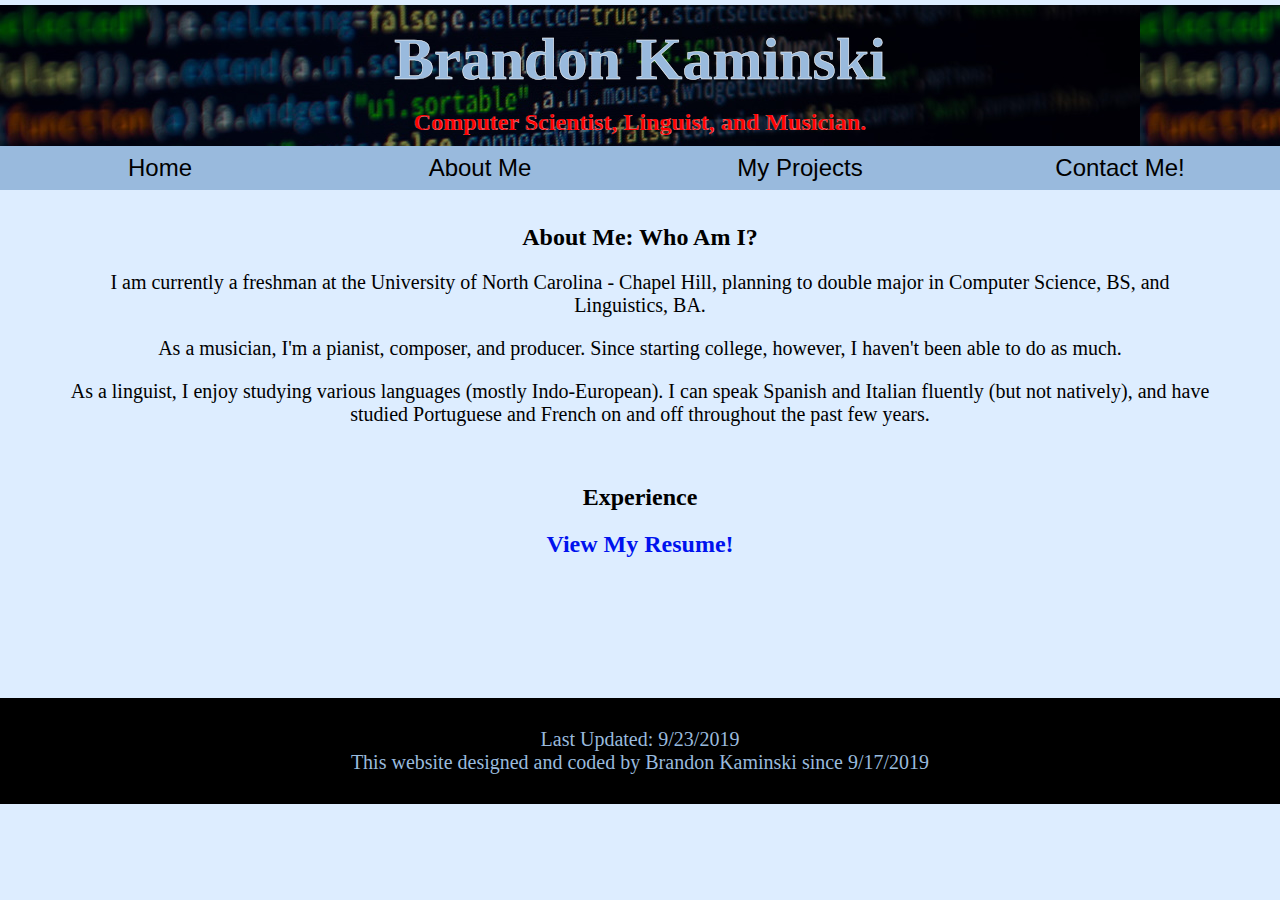
==== about.html @ c37e8c13 "updated files with icon" ====
<html>
  <head>
    <title>Brandon Kaminski - About</title>
    <!-- CSS HERE -->
    <link rel="stylesheet" type="text/css" href="bkstylesheet.css">
	<link rel="icon" type="image/jpg" sizes="32x32" href="images/favicon.jpg">
  </head>
  <body>

    <div class = "header">
    <h1 id = "myname">Brandon Kaminski</h1>
    <h4 id = "subtext">Computer Scientist, Linguist, and Musician.</h4>
    <ul id = "navbar">
      <li class = "navlist"><a class = "nav" href = "index.html">Home</a></li>
      <li class = "navlist"><a class = "nav" href = "about.html">About Me</a></li>
      <li class = "navlist"><a class = "nav" href = "projects.html">My Projects</a></li>
      <li class = "navlist"><a class = "nav" href = "contact.html">Contact Me!</a></li>
    </ul>
    </div>
    <br/>
    <div class = "main">
      <h2>About Me: Who Am I?</h2>
      <p>I am currently a freshman at the University of North Carolina - Chapel Hill,
         planning to double major in Computer Science, BS, and Linguistics, BA.</p>
      <p>As a musician, I'm a pianist, composer, and producer. Since starting college,
      however, I haven't been able to do as much.</p>
      <p>As a linguist, I enjoy studying various languages (mostly Indo-European).
      I can speak Spanish and Italian fluently (but not natively), and have studied Portuguese and French
      on and off throughout the past few years.</p>
    </br>
      <h2>Experience</h2>
      <!-- discuss my csc stuff here -->
      <h2><a href = "files/RESUME - UNC.docx">View My Resume!</a></h2>
      <p></p>
    </div>

    <div class = "footer">
    <p id = "lastupdate">Last Updated: 9/23/2019 <br/>
      This website designed and coded by Brandon Kaminski since 9/17/2019</p>
    </div>

  </body>
</html>
---- bkstylesheet.css ----
ul {
  list-style-type: none;
  margin: 0;
  padding: 0;
  width: 100%;
  text-align:center;
/*  background-color: #0066ff;*/
}

li.navlist {
  display: inline;
/*  background-color: #0066ff;*/
  float: left;
  color: #FF0000;
  font-family: "Arial";
  width: 25%;
  text-align: center;
}

li.inl {
  display: inline-block;
  float: center;
  padding: 15px;
}

img.pl {
  height: 150px;
  margin-top: 20px;
  float:center;
}

#mainhome
{
  background-image: url("worldmaptest.jpg");
  background-size: 100%;
  padding-bottom: 50px;
  margin-bottom: 0px;
}

div.main {
  margin-top: 20px;
  padding-top: 20px;
  padding-bottom: 60px;
  margin-bottom: 60px;
}

#githubref
{
  font-family: garamond;
  font-weight: bold;
  font-size:24px;
  text-align: center;
  margin: auto;
  }

body
{
  background-color: #0077ff22;
  margin: 0;
}


#welcome
{
  font-size: 48px;
  font-family: "tw cen mt";
}
#findme
{
  text-align: center;
  margin: auto;
}

a.nav {
display: block;
padding: 8px;
background-color: #99badd;
font-family: Arial;
font-size:24px;
text-decoration: none;
color: #000000;
}

a.nav:hover {
  background-color: #0044ff;
  color: #99badd;
}

a {
  font-family: "Garamond";
  text-decoration: none;
  color: #0012ee;
}

a:hover {
  color: red;
}

p {
  font-family: "Garamond";
  font-size: 20px;
  text-align: center;
  width: 90%;
  margin-left: auto;
  margin-right: auto;
}


p.p50
{
  width: 50%;
  margin-left: auto;
  margin-right: auto;
}

h1, h4 {
  font-family: "Comic Sans MS";
  text-align: center;

}

h2 {
  font-size: 24px;
  font-family: "Century Gothic";
  text-align: center;
}

#myname {
  font-size: 60px;
  padding-top: 20px;
  margin: 5px;
  padding-bottom: 0px;
  color: #99badd;
  -webkit-text-stroke: 0.5px white;
}

#subtext {
  font-size: 24px;
  color: red;
  margin: 0px;
  padding: 10px;
  font-family: "Trebuchet MS";
  -webkit-text-stroke: 0.2px white;
}

#start
{
  font-size: 36px;
  -webkit-text-stroke: 0.3px #99badd;
  font-style: bold;
}

div.header {
  background-image: url("testheaderbg.jpg");
}

div.footer
{
  background-color: black;
  color: #99badd;
  margin-top:: 0;
  padding-top: 10;
  padding-bottom: 10;
}
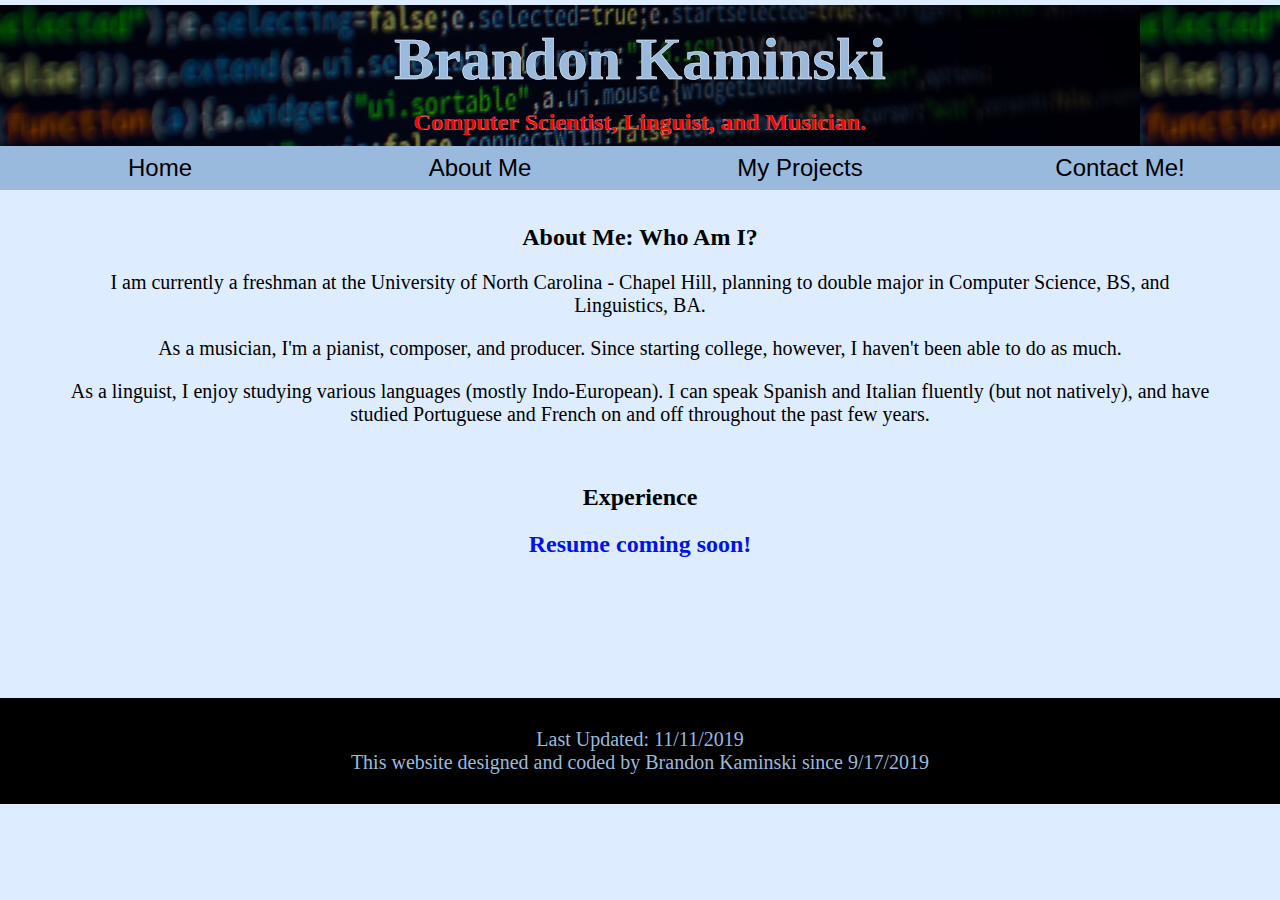
==== commit 5884e3dc: "Add files via upload" ====
--- a/about.html
+++ b/about.html
@@ -30,12 +30,12 @@
     </br>
       <h2>Experience</h2>
       <!-- discuss my csc stuff here -->
-      <h2><a href = "files/RESUME - UNC.docx">View My Resume!</a></h2>
+      <h2><a href = "files/RESUME - UNC.docx" target = "_blank">Resume coming soon!</a></h2>
       <p></p>
     </div>
 
     <div class = "footer">
-    <p id = "lastupdate">Last Updated: 9/23/2019 <br/>
+    <p id = "lastupdate">Last Updated: 11/11/2019 <br/>
       This website designed and coded by Brandon Kaminski since 9/17/2019</p>
     </div>
 
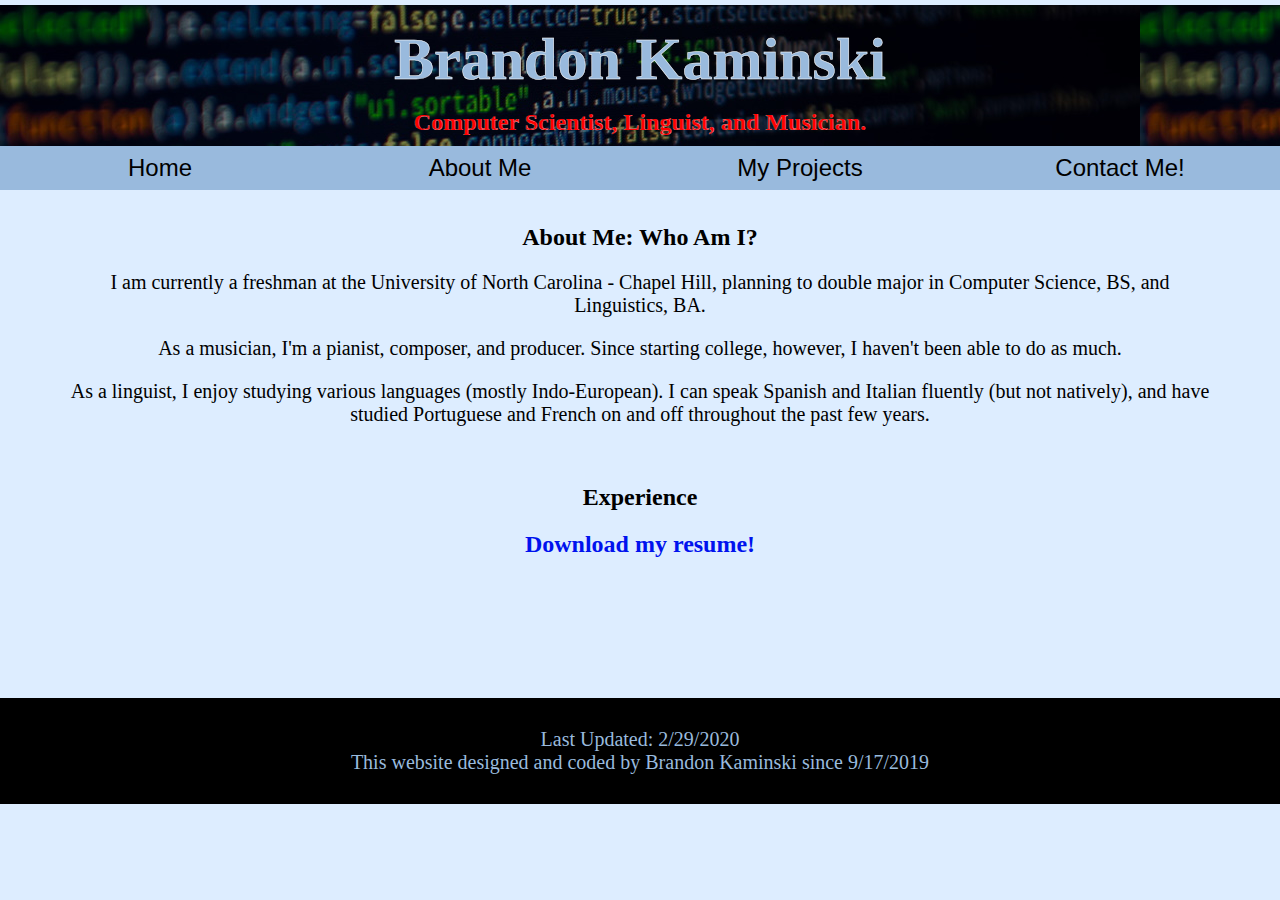
==== commit 68db5171: "about fixed" ====
--- a/about.html
+++ b/about.html
@@ -29,13 +29,12 @@
       on and off throughout the past few years.</p>
     </br>
       <h2>Experience</h2>
-      <!-- discuss my csc stuff here -->
-      <h2><a href = "files/RESUME - UNC.docx" target = "_blank">Resume coming soon!</a></h2>
+      <h2><a href = "files/Resume-BrandonKaminski.docx" target = "_blank">Download my resume!</a></h2>
       <p></p>
     </div>
 
     <div class = "footer">
-    <p id = "lastupdate">Last Updated: 11/11/2019 <br/>
+    <p id = "lastupdate">Last Updated: 2/29/2020<br/>
       This website designed and coded by Brandon Kaminski since 9/17/2019</p>
     </div>
 
--- a/bkstylesheet.css
+++ b/bkstylesheet.css
@@ -115,7 +115,7 @@
 }
 
 h1, h4 {
-  font-family: "Comic Sans MS";
+  font-family: "Franklin Gothic Medium";
   text-align: center;
 
 }
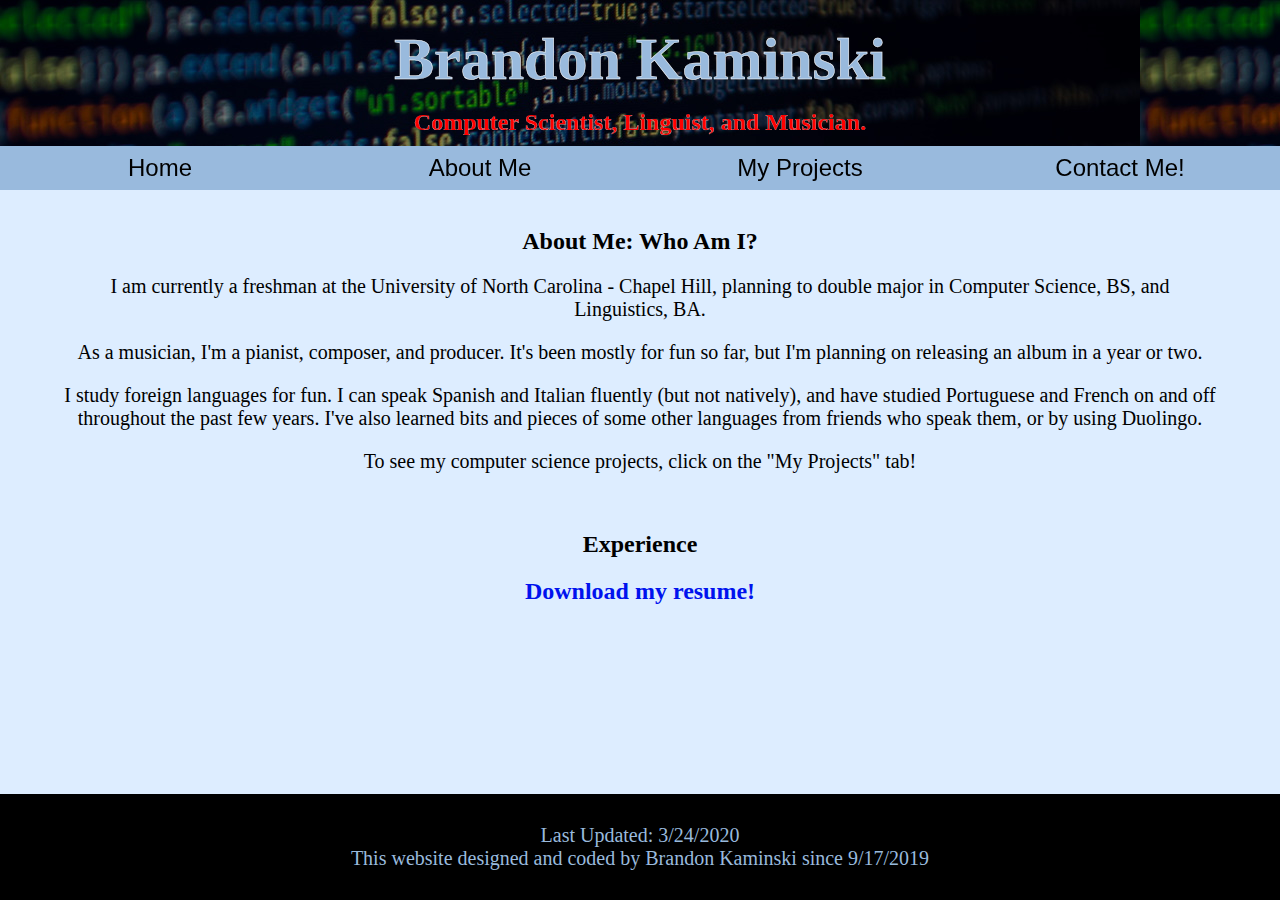
==== commit 9b33eb38: "made site better and fixed panels" ====
--- a/about.html
+++ b/about.html
@@ -1,7 +1,6 @@
 <html>
   <head>
     <title>Brandon Kaminski - About</title>
-    <!-- CSS HERE -->
     <link rel="stylesheet" type="text/css" href="bkstylesheet.css">
 	<link rel="icon" type="image/jpg" sizes="32x32" href="images/favicon.jpg">
   </head>
@@ -22,11 +21,12 @@
       <h2>About Me: Who Am I?</h2>
       <p>I am currently a freshman at the University of North Carolina - Chapel Hill,
          planning to double major in Computer Science, BS, and Linguistics, BA.</p>
-      <p>As a musician, I'm a pianist, composer, and producer. Since starting college,
-      however, I haven't been able to do as much.</p>
-      <p>As a linguist, I enjoy studying various languages (mostly Indo-European).
-      I can speak Spanish and Italian fluently (but not natively), and have studied Portuguese and French
-      on and off throughout the past few years.</p>
+      <p>As a musician, I'm a pianist, composer, and producer. It's been mostly for fun so far,
+      but I'm planning on releasing an album in a year or two. </p>
+      <p>I study foreign languages for fun. I can speak Spanish and Italian fluently (but not natively), and have studied
+          Portuguese and French on and off throughout the past few years. I've also learned bits and pieces of some
+      other languages from friends who speak them, or by using Duolingo.</p>
+         <p>To see my computer science projects, click on the "My Projects" tab!</p>
     </br>
       <h2>Experience</h2>
       <h2><a href = "files/Resume-BrandonKaminski.docx" target = "_blank">Download my resume!</a></h2>
@@ -34,7 +34,7 @@
     </div>
 
     <div class = "footer">
-    <p id = "lastupdate">Last Updated: 2/29/2020<br/>
+    <p id = "lastupdate">Last Updated: 3/24/2020<br/>
       This website designed and coded by Brandon Kaminski since 9/17/2019</p>
     </div>
 
--- a/bkstylesheet.css
+++ b/bkstylesheet.css
@@ -25,7 +25,7 @@
 }
 
 img.pl {
-  height: 150px;
+  height: 120;
   margin-top: 20px;
   float:center;
 }
@@ -33,9 +33,16 @@
 #mainhome
 {
   background-image: url("worldmaptest.jpg");
-  background-size: 100%;
-  padding-bottom: 50px;
-  margin-bottom: 0px;
+    min-height: 100%;
+    min-width: 1024px;
+    /* Set up proportionate scaling */
+    width: 100%;
+    height: auto;
+
+    /* Set up positioning */
+    position: fixed;
+    top: 20;
+    left: 0;
 }
 
 div.main {
@@ -43,6 +50,7 @@
   padding-top: 20px;
   padding-bottom: 60px;
   margin-bottom: 60px;
+  margin-top: 170px;
 }
 
 #githubref
@@ -152,11 +160,18 @@
 }
 
 div.header {
+  overflow: hidden;
+  top: 0px;
   background-image: url("testheaderbg.jpg");
+  position: fixed;
+  width: 100%;
 }
 
 div.footer
 {
+  bottom: 0px;
+  width: 100%;
+  position: fixed;
   background-color: black;
   color: #99badd;
   margin-top:: 0;
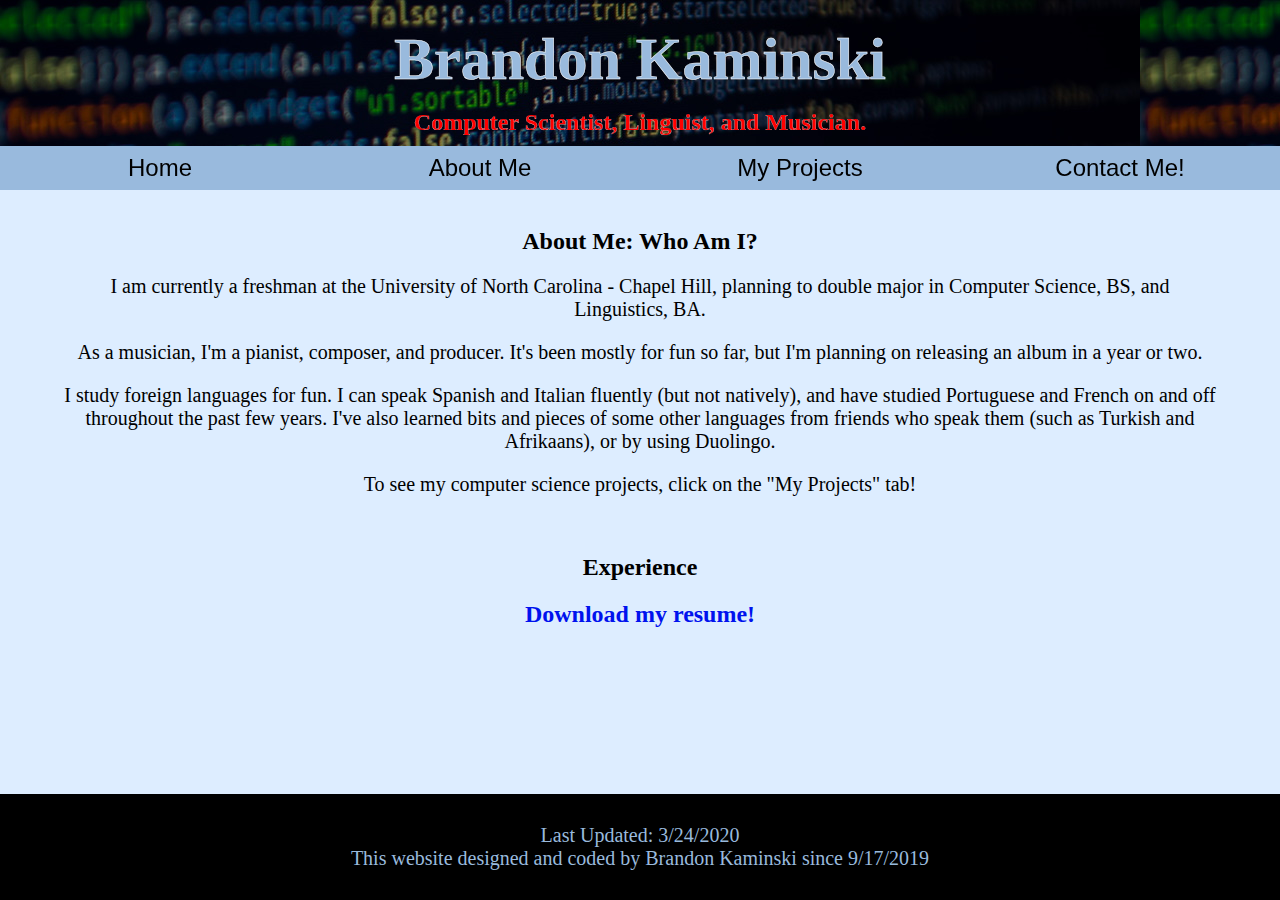
==== commit ed97cea7: "fixed proj link" ====
--- a/about.html
+++ b/about.html
@@ -25,7 +25,7 @@
       but I'm planning on releasing an album in a year or two. </p>
       <p>I study foreign languages for fun. I can speak Spanish and Italian fluently (but not natively), and have studied
           Portuguese and French on and off throughout the past few years. I've also learned bits and pieces of some
-      other languages from friends who speak them, or by using Duolingo.</p>
+      other languages from friends who speak them (such as Turkish and Afrikaans), or by using Duolingo.</p>
          <p>To see my computer science projects, click on the "My Projects" tab!</p>
     </br>
       <h2>Experience</h2>
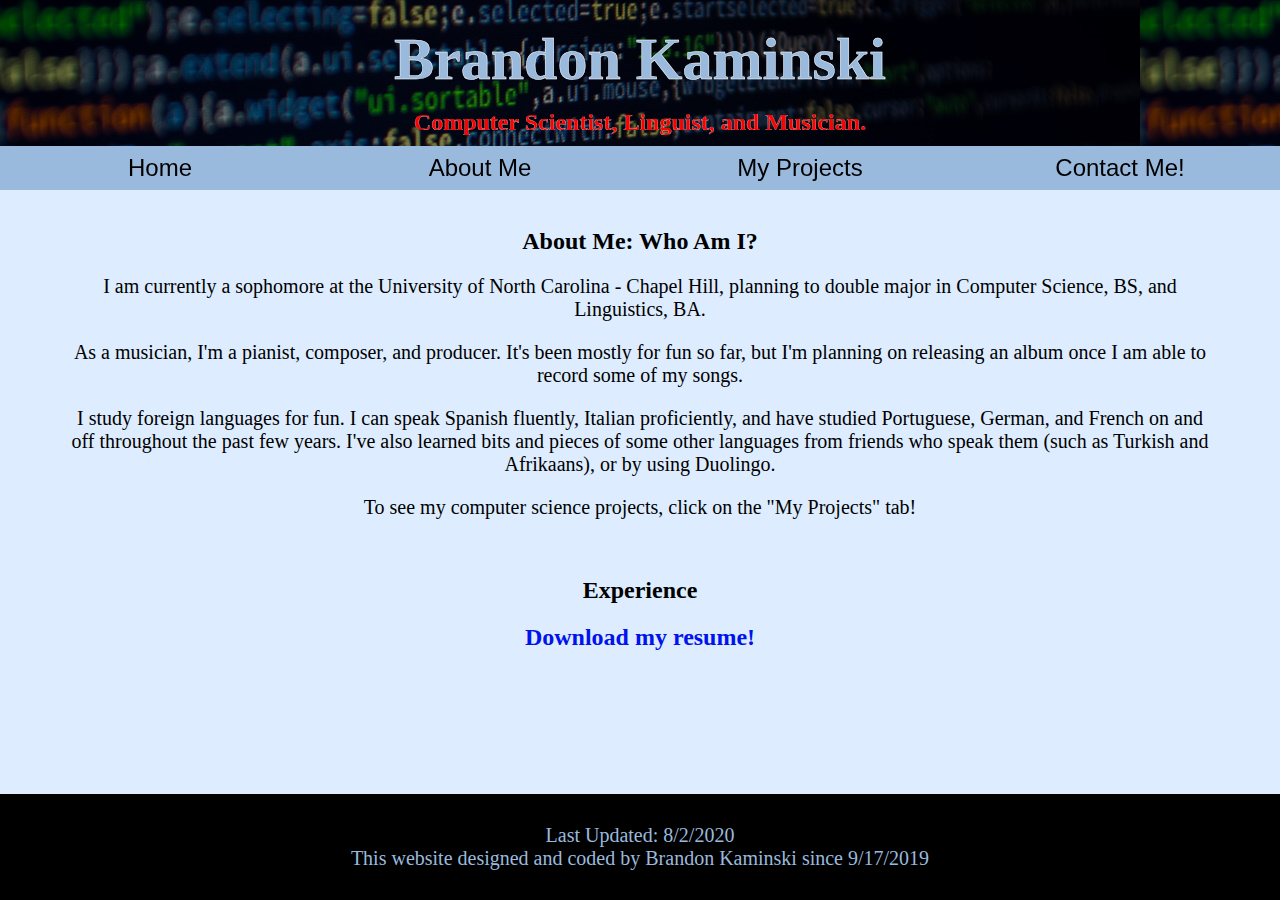
==== commit 8cc3958a: "Update site 8/2" ====
--- a/about.html
+++ b/about.html
@@ -19,12 +19,12 @@
     <br/>
     <div class = "main">
       <h2>About Me: Who Am I?</h2>
-      <p>I am currently a freshman at the University of North Carolina - Chapel Hill,
+      <p>I am currently a sophomore at the University of North Carolina - Chapel Hill,
          planning to double major in Computer Science, BS, and Linguistics, BA.</p>
       <p>As a musician, I'm a pianist, composer, and producer. It's been mostly for fun so far,
-      but I'm planning on releasing an album in a year or two. </p>
-      <p>I study foreign languages for fun. I can speak Spanish and Italian fluently (but not natively), and have studied
-          Portuguese and French on and off throughout the past few years. I've also learned bits and pieces of some
+      but I'm planning on releasing an album once I am able to record some of my songs. </p>
+      <p>I study foreign languages for fun. I can speak Spanish fluently, Italian proficiently, and have studied
+          Portuguese, German, and French on and off throughout the past few years. I've also learned bits and pieces of some
       other languages from friends who speak them (such as Turkish and Afrikaans), or by using Duolingo.</p>
          <p>To see my computer science projects, click on the "My Projects" tab!</p>
     </br>
@@ -34,7 +34,7 @@
     </div>
 
     <div class = "footer">
-    <p id = "lastupdate">Last Updated: 3/24/2020<br/>
+    <p id = "lastupdate">Last Updated: 8/2/2020<br/>
       This website designed and coded by Brandon Kaminski since 9/17/2019</p>
     </div>
 
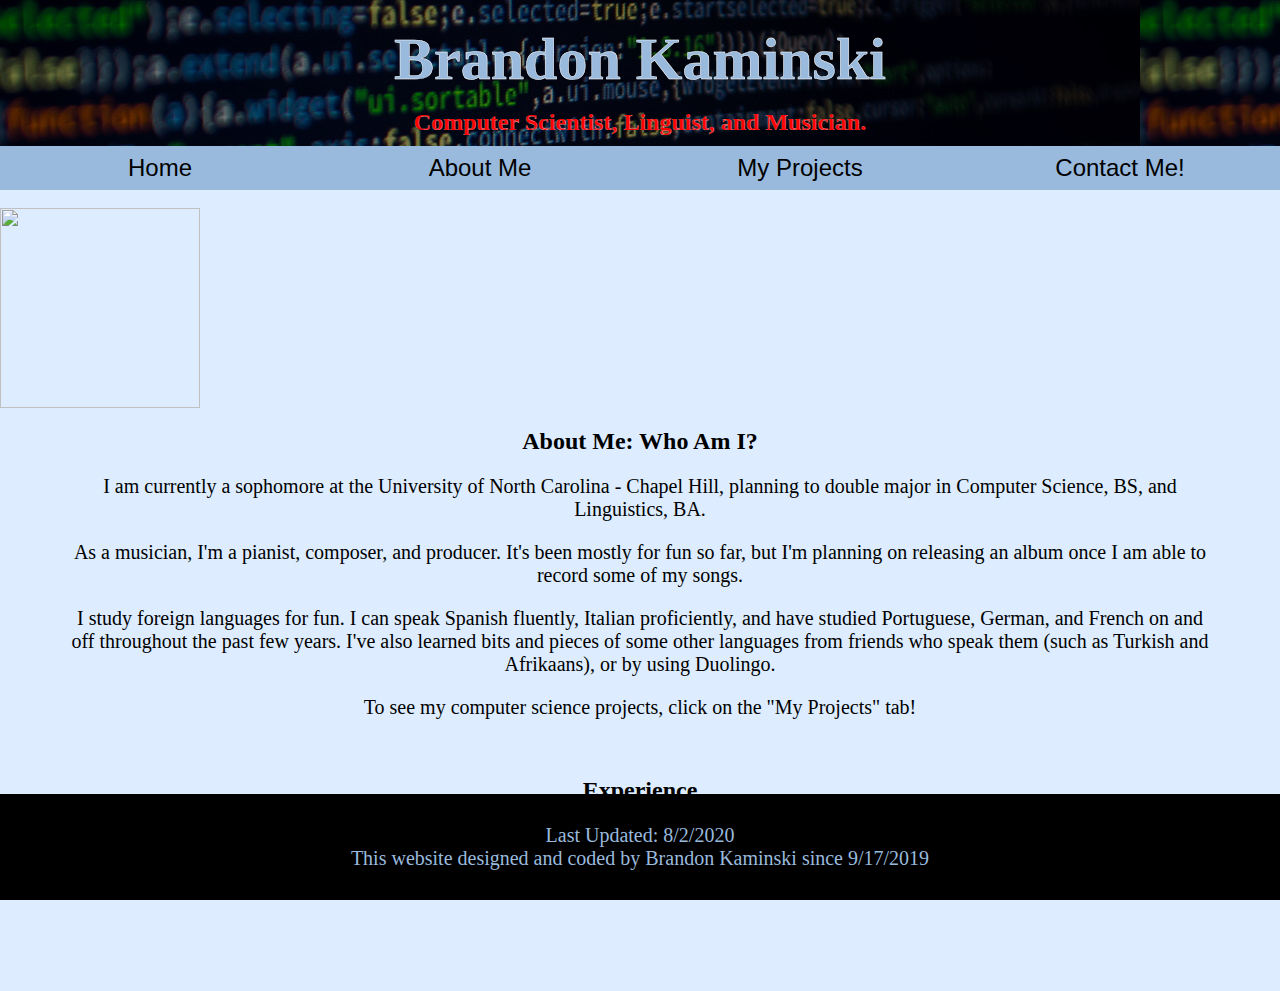
==== commit 51898845: "about update" ====
--- a/about.html
+++ b/about.html
@@ -18,6 +18,7 @@
     </div>
     <br/>
     <div class = "main">
+      <img id = "headshot" src = "images/myHeadshot.jpg" height = "200"></img>
       <h2>About Me: Who Am I?</h2>
       <p>I am currently a sophomore at the University of North Carolina - Chapel Hill,
          planning to double major in Computer Science, BS, and Linguistics, BA.</p>
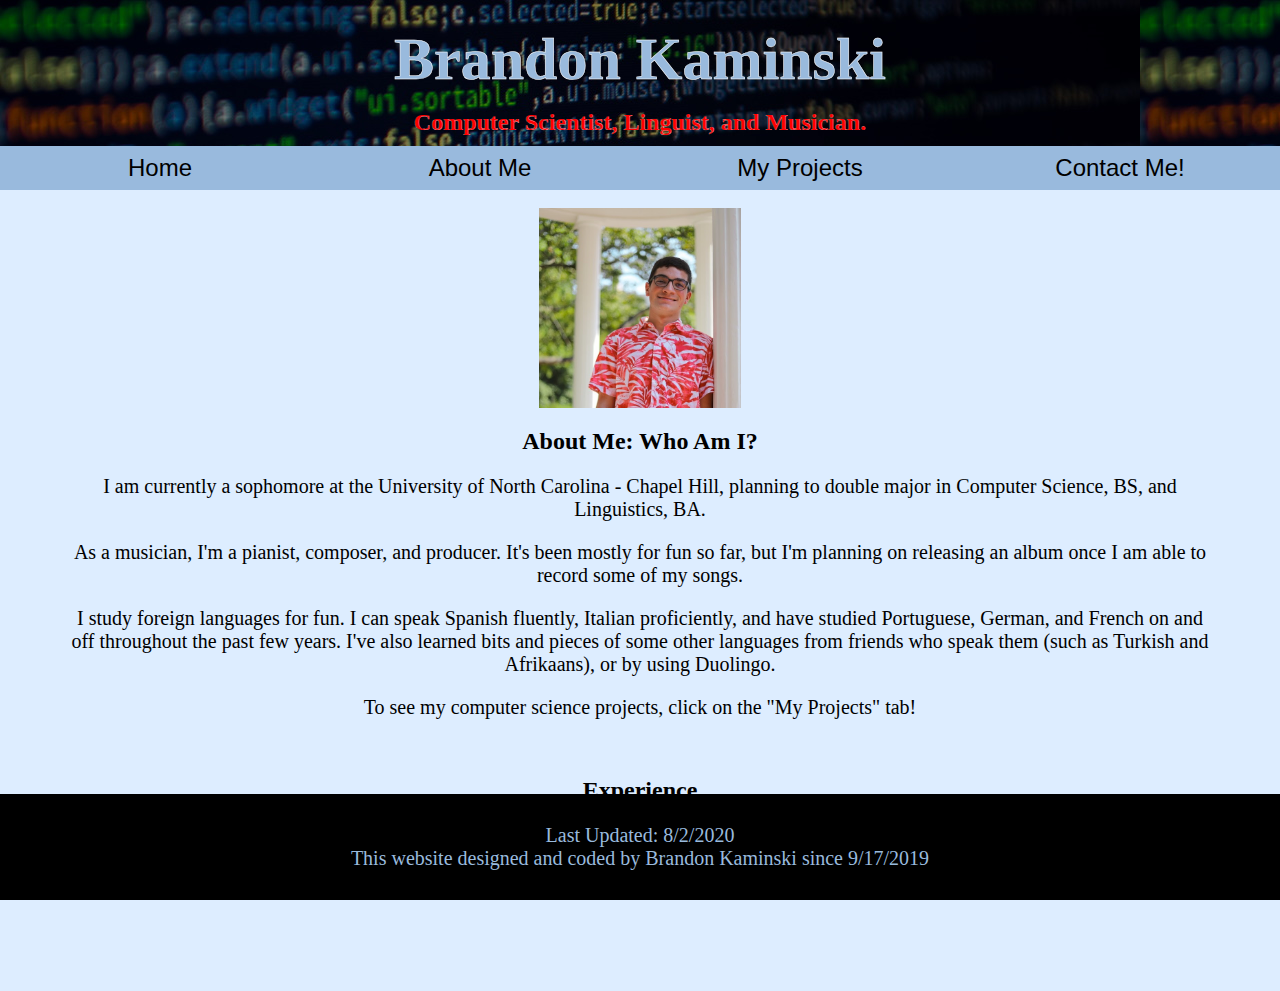
==== commit f372da7c: "update about" ====
--- a/about.html
+++ b/about.html
@@ -30,7 +30,7 @@
          <p>To see my computer science projects, click on the "My Projects" tab!</p>
     </br>
       <h2>Experience</h2>
-      <h2><a href = "files/Resume-BrandonKaminski.docx" target = "_blank">Download my resume!</a></h2>
+      <h2><a href = "files/Resume-BrandonKaminski.docx" target = "_blank">Download my resume!</a> | <a href = "https://www.linkedin.com/in/brandon-kaminski-86580a19a/" target = "_blank">View my LinkedIn profile!</a></h2>
       <p></p>
     </div>
 
--- a/bkstylesheet.css
+++ b/bkstylesheet.css
@@ -78,6 +78,13 @@
 {
   text-align: center;
   margin: auto;
+}
+
+#headshot
+{
+    display: block;
+    margin-left: auto;
+    margin-right: auto;
 }
 
 a.nav {
